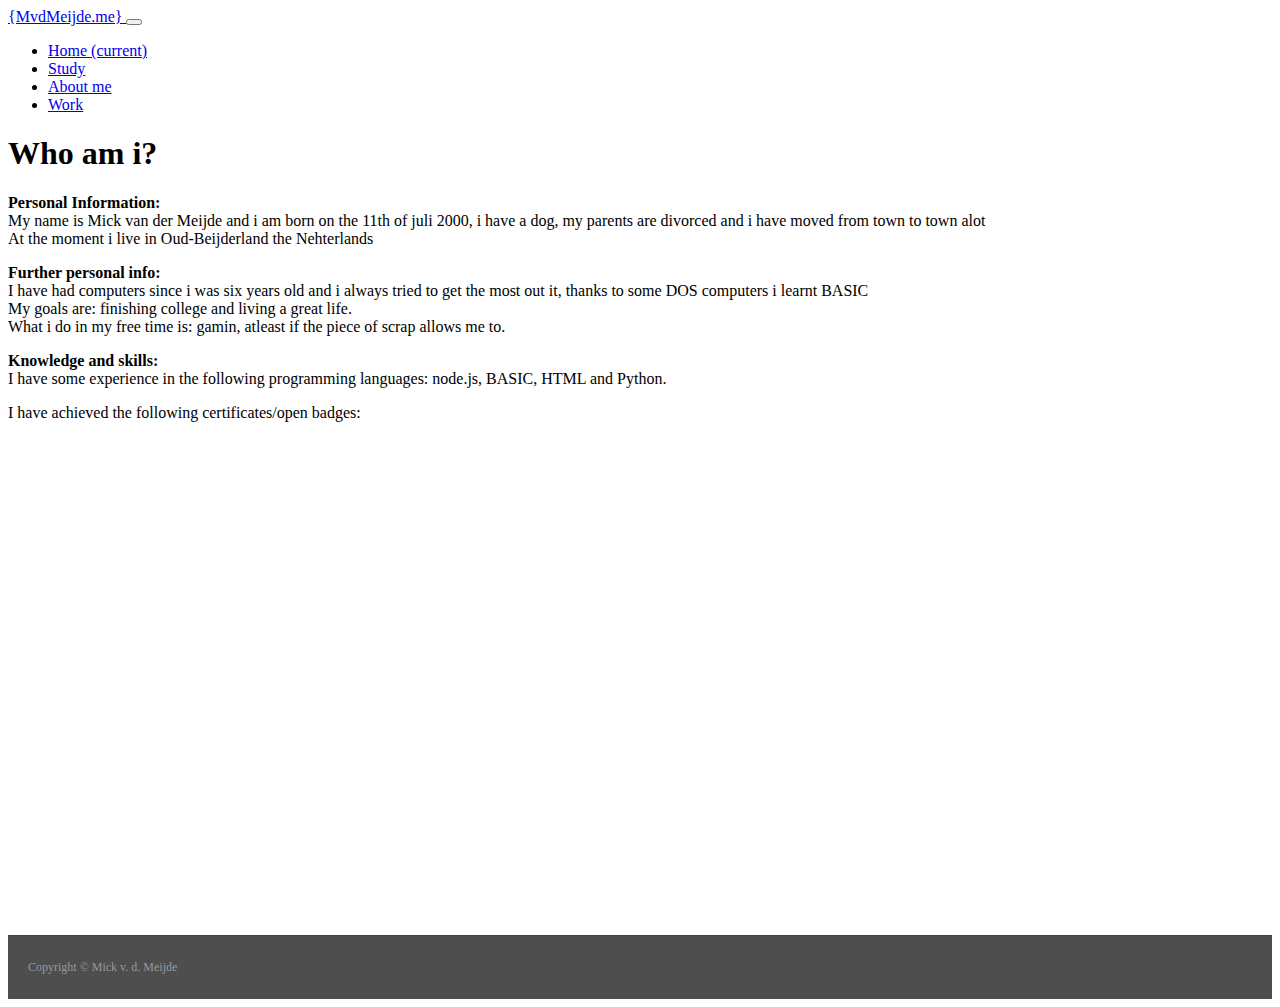
==== about.html @ c15ed68a "added more html pages" ====
<!DOCTYPE HTML>

<html>
	<head>
	  	<title> Mick v.d. Meijde </title>
	  	<link type="text/css" rel="stylesheet" href="css/bootstrap.css" />
	  	<link type="text/css" rel="stylesheet" href="css/font-awesome.css" />
	  	<link type="text/css" rel="stylesheet" href="css/custom.css">
	  	<script
			  src="https://code.jquery.com/jquery-2.2.4.min.js"
			  integrity="sha256-BbhdlvQf/xTY9gja0Dq3HiwQF8LaCRTXxZKRutelT44="
			  crossorigin="anonymous"></script>
		<script src="https://maxcdn.bootstrapcdn.com/bootstrap/3.3.7/js/bootstrap.min.js" integrity="sha384-Tc5IQib027qvyjSMfHjOMaLkfuWVxZxUPnCJA7l2mCWNIpG9mGCD8wGNIcPD7Txa" crossorigin="anonymous"></script>
		
	  	<meta name="author" content="Mick v.d. Meijde">
	  	<meta name="description" content="Portfolio MickvdMeijde">
	  	<meta name="keywords" content="Mick, Meijde, DaVinci, ITC, html, css, website, design">
	  	<meta name="viewport" content="width=device-width, initial-scale=1.0">
	  	<meta http-equiv="content-type" content="text/html; charset=UTF-8">
	</head>

	<body>
			<header class="card-header">

				<nav class="navbar navbar-expand-lg navbar-light bg-light">
				  <a class="navbar-brand" href="#">
				  	{MvdMeijde.me}
				  </a>
				  <button class="navbar-toggler" type="button" data-toggle="collapse" data-target="#navbarNav" aria-controls="navbarNav" aria-expanded="false" aria-label="Toggle navigation">
				    <span class="navbar-toggler-icon"></span>
				  </button>
				  <div class="collapse navbar-collapse" id="navbarNav">
				    <ul class="navbar-nav">
				      <li class="nav-item active">
				        <a class="nav-link" href="index.html">Home <span class="sr-only">(current)</span></a>
				      </li>
				      <li class="nav-item">
				        <a class="nav-link" href="study.html">Study</a>
				      </li>
				      <li class="nav-item">
				        <a class="nav-link" href="about.html">About me</a>
				      </li>
				      <li class="nav-item">
				        <a class="nav-link" href="work.html">Work</a>
				      </li>
				    </ul>
				  </div>
				</nav>
			</header>

			<main>
	 			<h1> Who am i?</h1>
	 			<p> <strong> Personal Information: </strong> <br /> My name is Mick van der Meijde and i am born on the 11th of juli 2000, i have a dog, my parents are divorced and i have moved from town to town alot <br /> At the moment i live in Oud-Beijderland the Nehterlands</p>
	    
	 			<p> <strong>Further personal info: </strong> <br /> I have had computers since i was six years old and i always tried to get the most out it, thanks to some DOS computers i learnt BASIC <br /> My goals are: finishing college and living a great life. <br /> What i do in my free time is: gamin, atleast if the piece of scrap allows me to.</p>

	 			<p> <strong> Knowledge and skills: </strong> <br />I have some experience in the following programming languages: node.js, BASIC, HTML and Python. </p>

	 			<p> I have achieved the following certificates/open badges: </p>

	  		</main>
		
			<footer class="card-footer">
				<p>Copyright &copy; Mick v. d. Meijde</p>
			</footer>
</html>
---- css/custom.css ----
.collapse.in{
	height: 160px !important;
	display: block !important;
}
.card-footer {
  padding: 0.75rem 1.25rem;
  background-color: rgba(34,34,34, 0.8);
  border-top: 1px solid rgba(0, 0, 0, 0.125);
  font-size:12px;
  color:#999;
}
main {
	min-height: 800px;
}

a.backtotop {
 padding:40px;
 text-align:center;
 font-family:texgyreherosbold,texgyreherosregular,'Helvetica Neue',Helvetica,Arial,sans-serif;
 font-size:12px;
 letter-spacing:1px;
 display:block;
 color:#fff;
 background-color:#2657e4;
 background-color:#333
}
a.backtotop:after,a.backtotop:before {
 content:" ";
 display:table
}
a.backtotop:after {
 clear:both
}
a.backtotop:after,a.backtotop:before {
 content:" ";
 display:table
}
a.backtotop:after {
 clear:both
}
a.backtotop:hover {
 background-color:#3d69e7
}

.card-footer .row {
 padding-top:30px;
 padding-bottom:60px
}
.card-footer .inner {
 padding:0 15px;
 line-height:1.5
}

.list-inline {
 padding-left:0;
 list-style:none;
 margin-left:-5px
}
.list-inline>li {
 display:inline-block;
 padding-left:5px;
 padding-right:5px
}

#breadcrumb-tools .social-links {
 margin-left:-5px;
 padding-left:0;
 list-style:none;
 background:#fff;
 font-size:18px;
 text-align:right;
 margin:0;
 padding:0
}
#breadcrumb-tools .social-links>li {
 display:inline-block;
 padding-left:5px;
 padding-right:5px
}
#breadcrumb-tools .social-links li {
 margin:0;
 padding:0 10px
}
@media (max-width:768px) {
 #breadcrumb-tools .social-links {
  text-align:center
 }
}

.card-footer .copy {
 padding:40px;
 border-top:1px solid #4d4d4d
}
.card-footer .copy p {
 text-align:right;
 line-height:1;
 font-size:10px;
 color:#777;
 margin:0
}
.card-footer .copy p a {
 color:#777
}
.card-footer .copy p a:hover {
 color:#fff
}
@media (max-width:480px) {
 .card-footer .copy p {
  text-align:center
 }
}
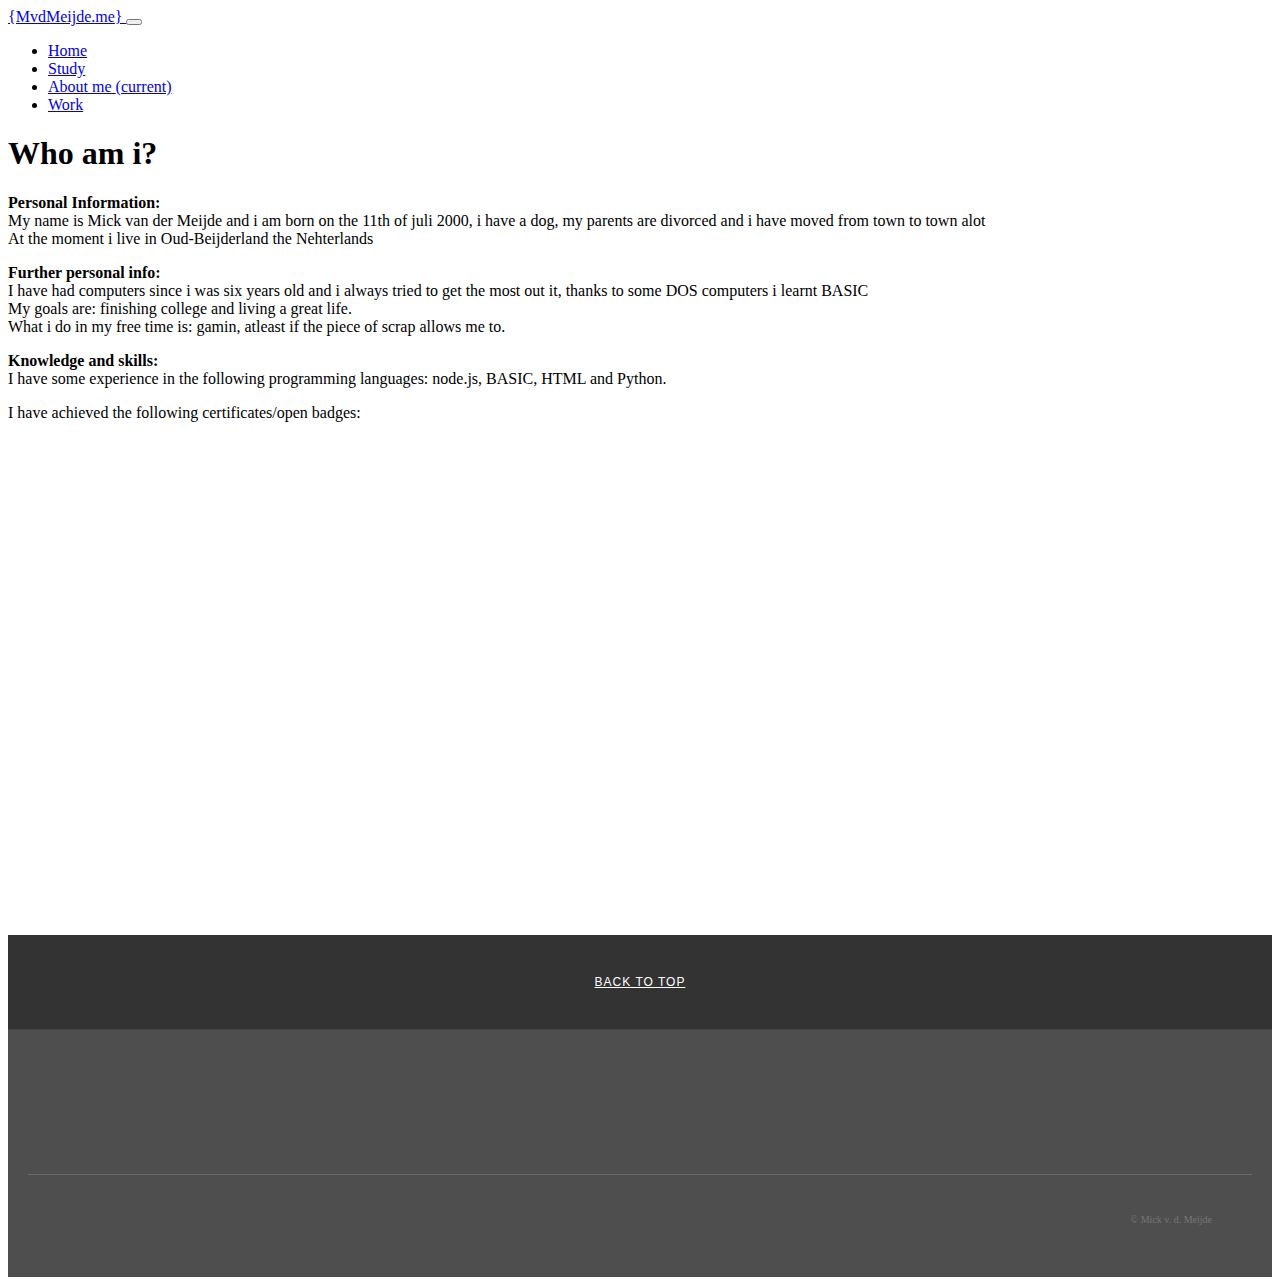
==== commit a9f20039: "added fade" ====
--- a/about.html
+++ b/about.html
@@ -6,6 +6,7 @@
 	  	<link type="text/css" rel="stylesheet" href="css/bootstrap.css" />
 	  	<link type="text/css" rel="stylesheet" href="css/font-awesome.css" />
 	  	<link type="text/css" rel="stylesheet" href="css/custom.css">
+	  	<link rel="shortcut icon" href="images/favicon.png">
 	  	<script
 			  src="https://code.jquery.com/jquery-2.2.4.min.js"
 			  integrity="sha256-BbhdlvQf/xTY9gja0Dq3HiwQF8LaCRTXxZKRutelT44="
@@ -20,47 +21,70 @@
 	</head>
 
 	<body>
-			<header class="card-header">
+		<header class="card-header">
 
-				<nav class="navbar navbar-expand-lg navbar-light bg-light">
-				  <a class="navbar-brand" href="#">
-				  	{MvdMeijde.me}
-				  </a>
-				  <button class="navbar-toggler" type="button" data-toggle="collapse" data-target="#navbarNav" aria-controls="navbarNav" aria-expanded="false" aria-label="Toggle navigation">
-				    <span class="navbar-toggler-icon"></span>
-				  </button>
-				  <div class="collapse navbar-collapse" id="navbarNav">
-				    <ul class="navbar-nav">
-				      <li class="nav-item active">
-				        <a class="nav-link" href="index.html">Home <span class="sr-only">(current)</span></a>
-				      </li>
-				      <li class="nav-item">
-				        <a class="nav-link" href="study.html">Study</a>
-				      </li>
-				      <li class="nav-item">
-				        <a class="nav-link" href="about.html">About me</a>
-				      </li>
-				      <li class="nav-item">
-				        <a class="nav-link" href="work.html">Work</a>
-				      </li>
-				    </ul>
-				  </div>
-				</nav>
-			</header>
+			<nav class="navbar navbar-expand-lg navbar-light bg-light">
+			  <a class="navbar-brand" href="#">
+			  	{MvdMeijde.me}
+			  </a>
+			  <button class="navbar-toggler" type="button" data-toggle="collapse" data-target="#navbarNav" aria-controls="navbarNav" aria-expanded="false" aria-label="Toggle navigation">
+			    <span class="navbar-toggler-icon"></span>
+			  </button>
+			  <div class="collapse navbar-collapse" id="navbarNav">
+			    <ul class="navbar-nav">
+			      <li class="nav-item">
+			        <a class="nav-link" href="index.html">Home</a>
+			      </li>
+			      <li class="nav-item">
+			        <a class="nav-link" href="study.html">Study</a>
+			      </li>
+			      <li class="nav-item active">
+			        <a class="nav-link" href="about.html">About me <span class="sr-only">(current)</span></a>
+			      </li>
+			      <li class="nav-item">
+			        <a class="nav-link" href="work.html">Work</a>
+			      </li>
+			    </ul>
+			  </div>
+			</nav>
+		</header>
 
-			<main>
-	 			<h1> Who am i?</h1>
-	 			<p> <strong> Personal Information: </strong> <br /> My name is Mick van der Meijde and i am born on the 11th of juli 2000, i have a dog, my parents are divorced and i have moved from town to town alot <br /> At the moment i live in Oud-Beijderland the Nehterlands</p>
-	    
-	 			<p> <strong>Further personal info: </strong> <br /> I have had computers since i was six years old and i always tried to get the most out it, thanks to some DOS computers i learnt BASIC <br /> My goals are: finishing college and living a great life. <br /> What i do in my free time is: gamin, atleast if the piece of scrap allows me to.</p>
+		<main>
+ 			<h1> Who am i?</h1>
+ 			<p> <strong> Personal Information: </strong> <br /> My name is Mick van der Meijde and i am born on the 11th of juli 2000, i have a dog, my parents are divorced and i have moved from town to town alot <br /> At the moment i live in Oud-Beijderland the Nehterlands</p>
+    
+ 			<p> <strong>Further personal info: </strong> <br /> I have had computers since i was six years old and i always tried to get the most out it, thanks to some DOS computers i learnt BASIC <br /> My goals are: finishing college and living a great life. <br /> What i do in my free time is: gamin, atleast if the piece of scrap allows me to.</p>
 
-	 			<p> <strong> Knowledge and skills: </strong> <br />I have some experience in the following programming languages: node.js, BASIC, HTML and Python. </p>
+ 			<p> <strong> Knowledge and skills: </strong> <br />I have some experience in the following programming languages: node.js, BASIC, HTML and Python. </p>
 
-	 			<p> I have achieved the following certificates/open badges: </p>
+ 			<p> I have achieved the following certificates/open badges: </p>
 
-	  		</main>
-		
-			<footer class="card-footer">
-				<p>Copyright &copy; Mick v. d. Meijde</p>
-			</footer>
+  		</main>
+
+		<a class="backtotop" href="#">
+			BACK TO TOP
+		</a>
+
+		<footer class="card-footer">
+			<container>
+				<section class="row">
+					<div class="col-sm-6 col-md-3">
+						<div class="inner">
+							<ul class="social-links list-inline">
+								<li>
+									<a href="https://github.com/MickvdMeijde" target="_blank">
+										<i class="grey fa fa-github fa-2x"></i>
+									</a>
+								</li>
+							</ul>
+						</div>
+					</div>
+				</section>
+			</container>
+			<div class="copy">
+			<p>
+			&copy; Mick v. d. Meijde</p>
+			</div>
+		</footer>
+	</body>
 </html>--- a/css/custom.css
+++ b/css/custom.css
@@ -14,6 +14,9 @@
 }
 
 a.backtotop {
+-moz-transition:background-color .2s ease-in;
+-o-transition:background-color .2s ease-in;
+-webkit-transition:background-color .2s ease-in;
  padding:40px;
  text-align:center;
  font-family:texgyreherosbold,texgyreherosregular,'Helvetica Neue',Helvetica,Arial,sans-serif;
@@ -89,7 +92,7 @@
 
 .card-footer .copy {
  padding:40px;
- border-top:1px solid #4d4d4d
+ border-top:1px solid #686868
 }
 .card-footer .copy p {
  text-align:right;
@@ -108,4 +111,43 @@
  .card-footer .copy p {
   text-align:center
  }
+}
+
+container {
+ margin-right:auto;
+ margin-left:auto;
+ padding-left:0;
+ padding-right:0
+}
+@media (min-width:768px) {
+ container {
+  width:720px
+ }
+}
+@media (min-width:992px) {
+ container {
+  width:940px
+ }
+}
+@media (min-width:1200px) {
+ container {
+  width:1140px
+ }
+}
+.container-fluid {
+ margin-right:auto;
+ margin-left:auto;
+ padding-left:0;
+ padding-right:0
+}
+
+.col-lg-1,.col-lg-10,.col-lg-11,.col-lg-12,.col-lg-2,.col-lg-3,.col-lg-4,.col-lg-5,.col-lg-6,.col-lg-7,.col-lg-8,.col-lg-9,.col-md-1,.col-md-10,.col-md-11,.col-md-12,.col-md-2,.col-md-3,.col-md-4,.col-md-5,.col-md-6,.col-md-7,.col-md-8,.col-md-9,.col-sm-1,.col-sm-10,.col-sm-11,.col-sm-12,.col-sm-2,.col-sm-3,.col-sm-4,.col-sm-5,.col-sm-6,.col-sm-7,.col-sm-8,.col-sm-9,.col-xs-1,.col-xs-10,.col-xs-11,.col-xs-12,.col-xs-2,.col-xs-3,.col-xs-4,.col-xs-5,.col-xs-6,.col-xs-7,.col-xs-8,.col-xs-9 {
+ position:relative;
+ min-height:1px;
+ padding-left:0;
+ padding-right:0
+}
+
+.grey {
+	color:#999;
 }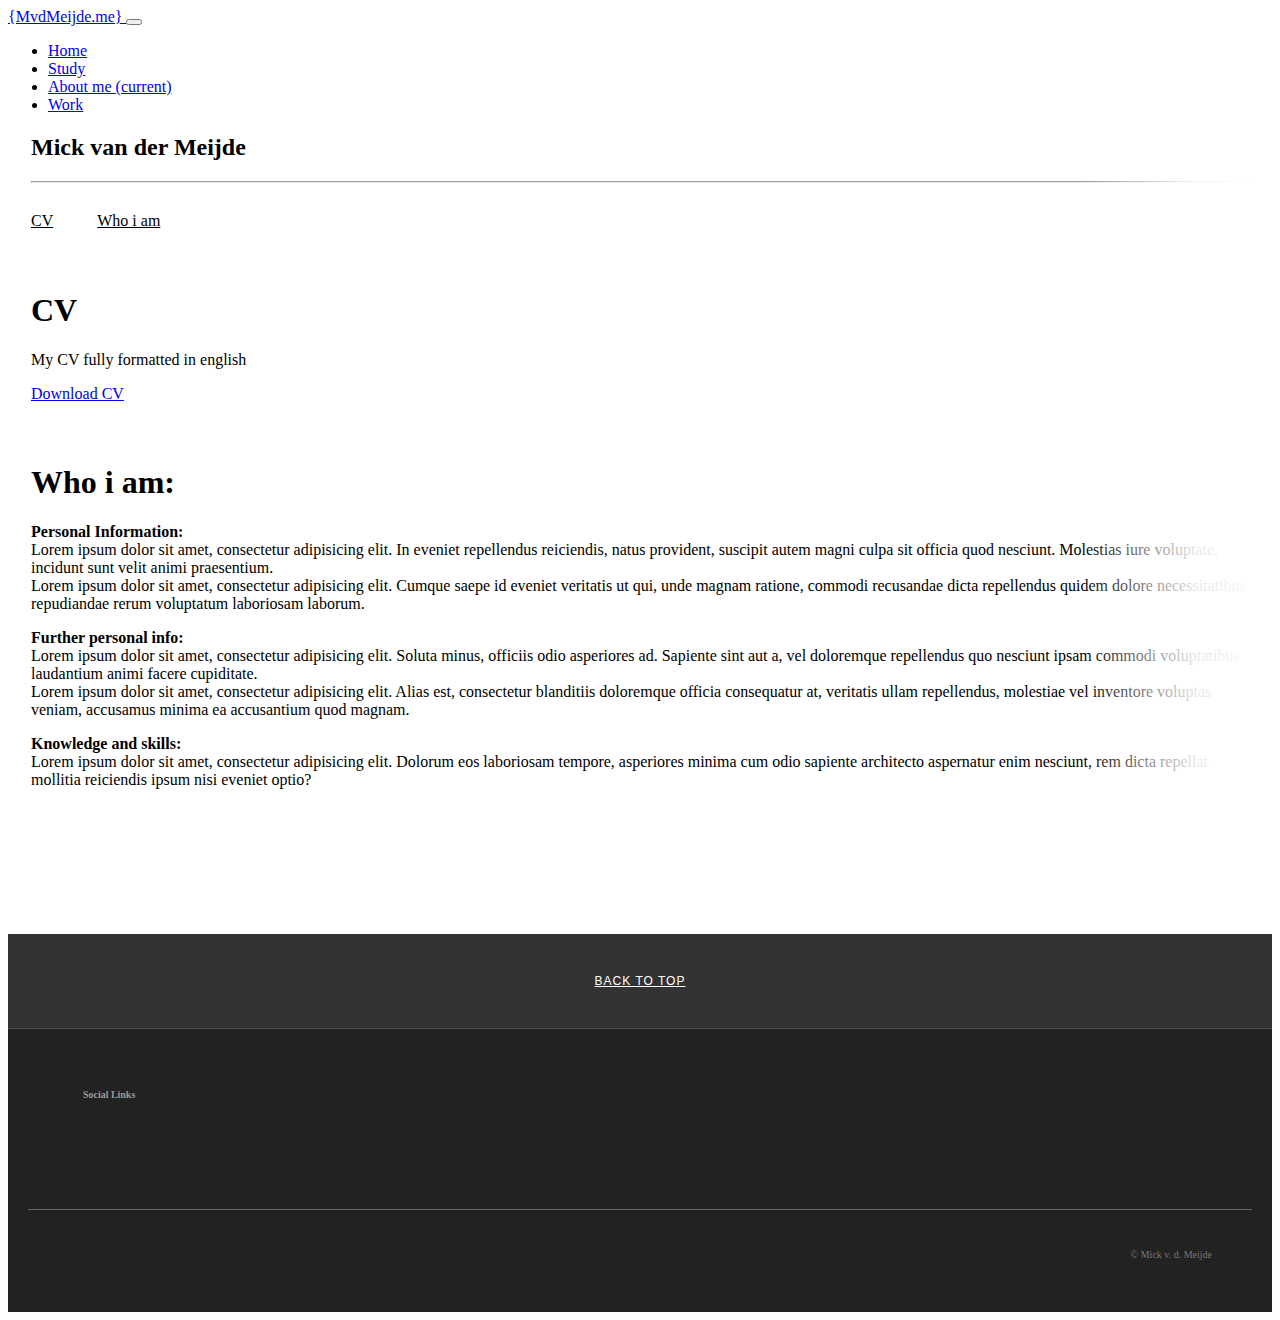
==== commit b1d51357: "added placeholders, download button and some more files" ====
--- a/about.html
+++ b/about.html
@@ -7,6 +7,7 @@
 	  	<link type="text/css" rel="stylesheet" href="css/font-awesome.css" />
 	  	<link type="text/css" rel="stylesheet" href="css/custom.css">
 	  	<link rel="shortcut icon" href="images/favicon.png">
+	  	<meta http-equiv="content-type" content="text/html; charset=UTF-8">
 	  	<script
 			  src="https://code.jquery.com/jquery-2.2.4.min.js"
 			  integrity="sha256-BbhdlvQf/xTY9gja0Dq3HiwQF8LaCRTXxZKRutelT44="
@@ -17,7 +18,6 @@
 	  	<meta name="description" content="Portfolio MickvdMeijde">
 	  	<meta name="keywords" content="Mick, Meijde, DaVinci, ITC, html, css, website, design">
 	  	<meta name="viewport" content="width=device-width, initial-scale=1.0">
-	  	<meta http-equiv="content-type" content="text/html; charset=UTF-8">
 	</head>
 
 	<body>
@@ -50,14 +50,32 @@
 		</header>
 
 		<main>
- 			<h1> Who am i?</h1>
- 			<p> <strong> Personal Information: </strong> <br /> My name is Mick van der Meijde and i am born on the 11th of juli 2000, i have a dog, my parents are divorced and i have moved from town to town alot <br /> At the moment i live in Oud-Beijderland the Nehterlands</p>
+			<div class="b-main-page__line">
+						<div class="b-tiles-header grid-middle-spaceBetween-noGutter g-hide-mobile">
+															<h2 class="b-text_white">Mick van der Meijde</h2>
+													</div>
+						<hr class="b-horizontal-line b-line__white g-hide-mobile">
+						<div class="b-porudciton__slider">
+							<div class="b-slider">
+								<div class="b-slider-menu-cocount">
+									<nav class="b-slider-menu">
+																					<a href="#cv" title="CV" class="b-link b-link_white b-link_active">CV</a>
+											<a href="#me" title="Who i am" class="b-link b-link_white">Who i am</a>
+																			</nav>
+								</div>
+								<div class="b-production__current">
+									<div id="war" class=" multiple-items active slick-initialized slick-slider"><a href="javascript:void(0);" class="b-slick-nav b-slick-prev slick-arrow" aria-label="previous" style="display: inline;"></a>
+
+ 			<h1 id=cv>CV</h1>
+ 			<p>My CV fully formatted in english</p>
+	 		<a class="btn btn-outline-dark btn-lg" href="files/cvmick.docx" download="Mick van der Meijde CV">Download CV</a>
+
+ 			<h1 class="topspace"> Who i am:</h1>
+ 			<p> <strong> Personal Information: </strong> <br /> Lorem ipsum dolor sit amet, consectetur adipisicing elit. In eveniet repellendus reiciendis, natus provident, suscipit autem magni culpa sit officia quod nesciunt. Molestias iure voluptate, incidunt sunt velit animi praesentium. <br /> Lorem ipsum dolor sit amet, consectetur adipisicing elit. Cumque saepe id eveniet veritatis ut qui, unde magnam ratione, commodi recusandae dicta repellendus quidem dolore necessitatibus repudiandae rerum voluptatum laboriosam laborum.</p>
     
- 			<p> <strong>Further personal info: </strong> <br /> I have had computers since i was six years old and i always tried to get the most out it, thanks to some DOS computers i learnt BASIC <br /> My goals are: finishing college and living a great life. <br /> What i do in my free time is: gamin, atleast if the piece of scrap allows me to.</p>
+ 			<p> <strong>Further personal info: </strong> <br /> Lorem ipsum dolor sit amet, consectetur adipisicing elit. Soluta minus, officiis odio asperiores ad. Sapiente sint aut a, vel doloremque repellendus quo nesciunt ipsam commodi voluptatibus laudantium animi facere cupiditate. <br /> Lorem ipsum dolor sit amet, consectetur adipisicing elit. Alias est, consectetur blanditiis doloremque officia consequatur at, veritatis ullam repellendus, molestiae vel inventore voluptas veniam, accusamus minima ea accusantium quod magnam.</p>
 
- 			<p> <strong> Knowledge and skills: </strong> <br />I have some experience in the following programming languages: node.js, BASIC, HTML and Python. </p>
-
- 			<p> I have achieved the following certificates/open badges: </p>
+ 			<p> <strong> Knowledge and skills: </strong> <br />Lorem ipsum dolor sit amet, consectetur adipisicing elit. Dolorum eos laboriosam tempore, asperiores minima cum odio sapiente architecto aspernatur enim nesciunt, rem dicta repellat mollitia reiciendis ipsum nisi eveniet optio? </p>
 
   		</main>
 
@@ -70,10 +88,11 @@
 				<section class="row">
 					<div class="col-sm-6 col-md-3">
 						<div class="inner">
+							<h5 class="padleft">Social Links</h5>
 							<ul class="social-links list-inline">
 								<li>
 									<a href="https://github.com/MickvdMeijde" target="_blank">
-										<i class="grey fa fa-github fa-2x"></i>
+										<i class="grey fa fa-github fa-2x padleft"></i>
 									</a>
 								</li>
 							</ul>
--- a/css/custom.css
+++ b/css/custom.css
@@ -4,15 +4,114 @@
 }
 .card-footer {
   padding: 0.75rem 1.25rem;
-  background-color: rgba(34,34,34, 0.8);
-  border-top: 1px solid rgba(0, 0, 0, 0.125);
+  background-color: #222;
+  border-top: 1px solid #4d4d4d;
   font-size:12px;
   color:#999;
 }
+
 main {
 	min-height: 800px;
 }
 
+/*main page cards*/
+.b-main-page__line {
+ max-width:1280px;
+ margin:0 auto;
+ padding:0 23px;
+ position:relative
+}
+.b-main-page__full-line {
+ width:100%;
+ overflow:hidden
+}
+.b-main-page__full-line_limit-height {
+ height:100%;
+ max-height:440px
+}
+.b-main-page__full-line_limit-height img {
+ max-width:100%;
+ width:100%;
+ height:auto;
+ will-change:transform;
+ transition:-webkit-transform .15s linear;
+ transition:transform .15s linear;
+ transition:transform .15s linear,-webkit-transform .15s linear
+}
+.b-main-page__full-line_inner {
+ height:100%;
+ max-height:380px;
+ position:relative
+}
+.b-main-page__full-line_inner:before {
+ content:'';
+ position:absolute;
+ top:0;
+ left:0;
+ width:100%;
+ height:100%;
+ background:rgba(0,0,0,.67);
+ z-index:1
+}
+.b-main-page__full-line_inner img {
+ position:relative;
+ top:0;
+ left:50%;
+ -webkit-transform:translate3d(-50%,0,0);
+ transform:translate3d(-50%,0,0)
+}
+
+.b-categories .b-category-card,.b-categories .b-slider__tile {
+ display:-webkit-flex;
+ display:-ms-flexbox;
+ -webkit-flex-direction:column;
+ max-height:300px
+}
+
+ }
+ .b-slider-menu-cocount {
+  height:65px;
+  overflow:hidden;
+  margin:0 -23px!important;
+  position:relative
+ }
+ .b-slider-menu-cocount:before {
+  content:'';
+  display:block;
+  position:absolute;
+  top:0;
+  right:0;
+  width:15%;
+  height:100%;
+  background:linear-gradient(to right,rgba(255,255,255,0) 0,rgba(255,255,255,.9) 60%,#fff 100%);
+  filter:progid:DXImageTransform.Microsoft.gradient( startColorstr='#ffffff', endColorstr='#00ffffff', GradientType=1 );
+  z-index:2
+ }
+ .b-slider-menu {
+  line-height:60px;
+  background:#fff;
+  overflow-y:hidden;
+  overflow-x:auto;
+  height:80px;
+  white-space:nowrap;
+  display:block
+ }
+ .b-slider-menu .b-link {
+  margin:0 20px;
+  color:#000;
+  outline:0
+ }
+ 
+ .b-slider-menu .b-link:first-child {
+  margin-left:0
+ }
+
+ .b-tile-new .b-header-img img {
+ width:100%;
+ height:auto
+}
+
+/*back to top and footer*/
 a.backtotop {
 -moz-transition:background-color .2s ease-in;
 -o-transition:background-color .2s ease-in;
@@ -148,6 +247,13 @@
  padding-right:0
 }
 
+/*colour and padding*/
 .grey {
 	color:#999;
+}
+.padleft{
+	padding-left: 40px;
+}
+.topspace{
+  padding-top: 40px;
 }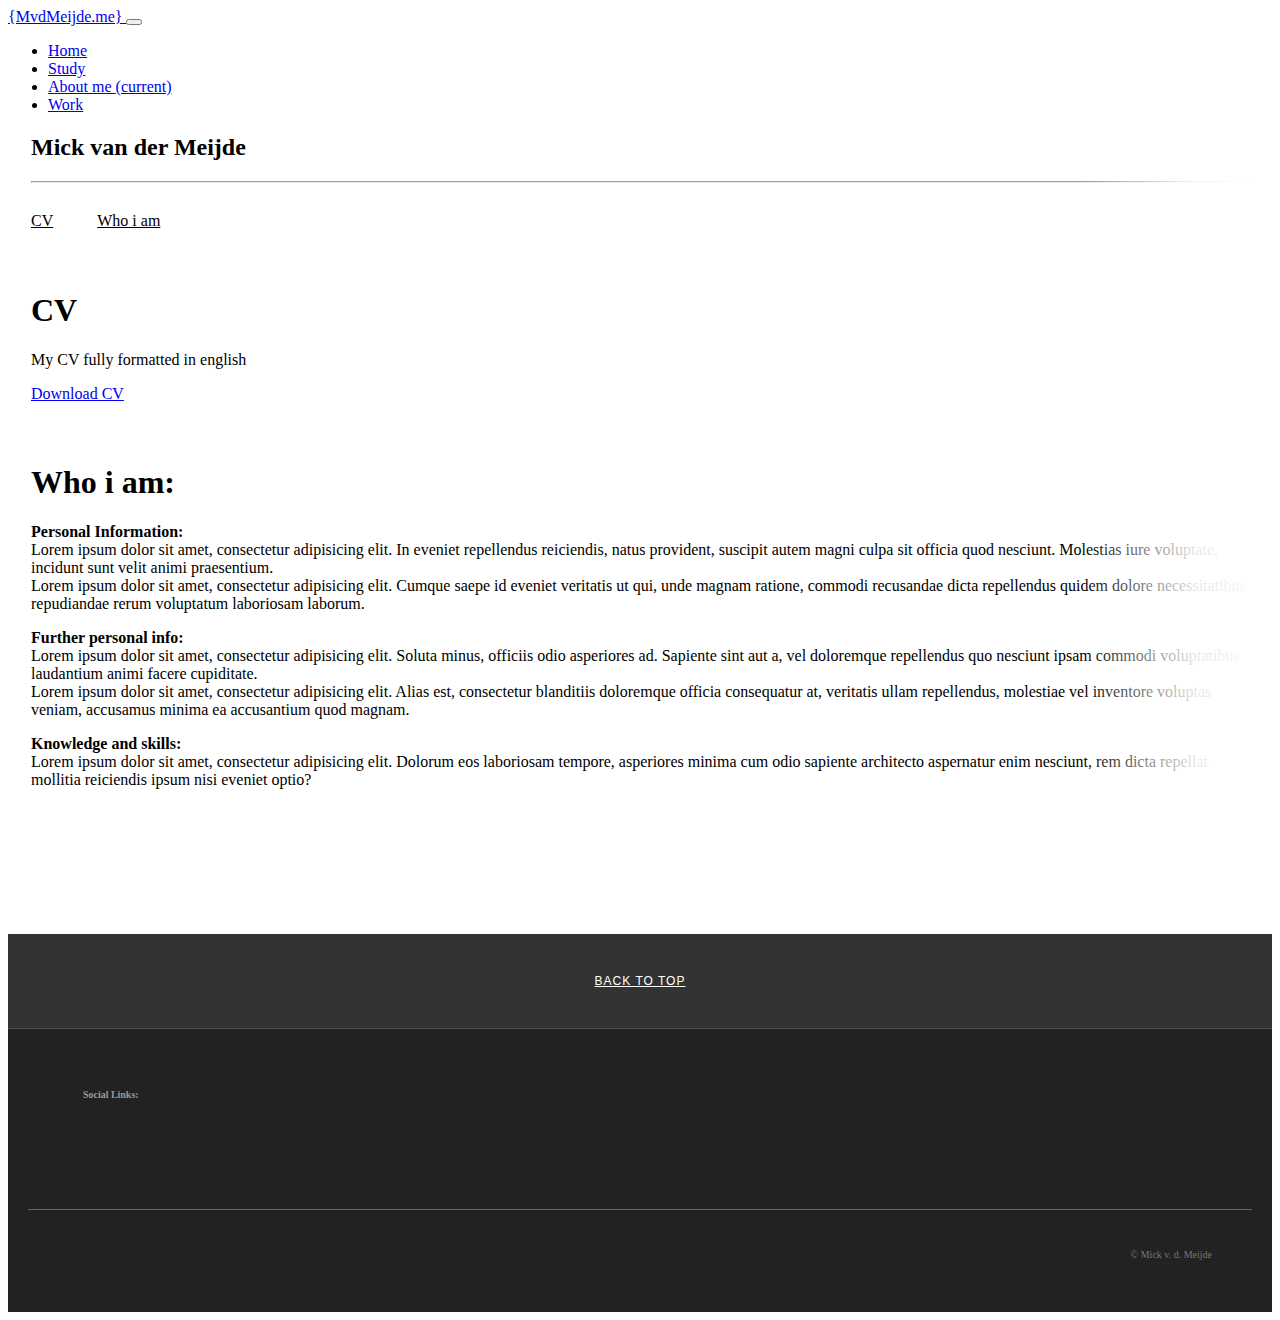
==== commit 656fe290: "Fixed top menu" ====
--- a/about.html
+++ b/about.html
@@ -51,26 +51,30 @@
 
 		<main>
 			<div class="b-main-page__line">
-						<div class="b-tiles-header grid-middle-spaceBetween-noGutter g-hide-mobile">
-															<h2 class="b-text_white">Mick van der Meijde</h2>
-													</div>
-						<hr class="b-horizontal-line b-line__white g-hide-mobile">
-						<div class="b-porudciton__slider">
-							<div class="b-slider">
-								<div class="b-slider-menu-cocount">
-									<nav class="b-slider-menu">
-																					<a href="#cv" title="CV" class="b-link b-link_white b-link_active">CV</a>
-											<a href="#me" title="Who i am" class="b-link b-link_white">Who i am</a>
-																			</nav>
-								</div>
-								<div class="b-production__current">
-									<div id="war" class=" multiple-items active slick-initialized slick-slider"><a href="javascript:void(0);" class="b-slick-nav b-slick-prev slick-arrow" aria-label="previous" style="display: inline;"></a>
+				<div class="b-tiles-header grid-middle-spaceBetween-noGutter g-hide-mobile">
+					<h2 class="b-text_white">Mick van der Meijde</h2>
+				</div>
+				<hr class="b-horizontal-line b-line__white g-hide-mobile">
+				<div class="b-porudciton__slider">
+					<div class="b-slider">
+						<div class="b-slider-menu-cocount">
+							<nav class="b-slider-menu">
+								<a href="#cv" title="CV" class="b-link b-link_white b-link_active">CV</a>
+								<a href="#me" title="Who i am" class="b-link b-link_white">Who i am</a>
+							</nav>
+						</div>
+						<div class="b-production__current">
+							<div id="war" class=" multiple-items active slick-initialized slick-slider"><a href="javascript:void(0);" class="b-slick-nav b-slick-prev slick-arrow" aria-label="previous" style="display: inline;"></a>
+							</div>
+						</div>
+					</div>
+
 
  			<h1 id=cv>CV</h1>
  			<p>My CV fully formatted in english</p>
 	 		<a class="btn btn-outline-dark btn-lg" href="files/cvmick.docx" download="Mick van der Meijde CV">Download CV</a>
 
- 			<h1 class="topspace"> Who i am:</h1>
+ 			<h1 id="me" class="topspace"> Who i am:</h1>
  			<p> <strong> Personal Information: </strong> <br /> Lorem ipsum dolor sit amet, consectetur adipisicing elit. In eveniet repellendus reiciendis, natus provident, suscipit autem magni culpa sit officia quod nesciunt. Molestias iure voluptate, incidunt sunt velit animi praesentium. <br /> Lorem ipsum dolor sit amet, consectetur adipisicing elit. Cumque saepe id eveniet veritatis ut qui, unde magnam ratione, commodi recusandae dicta repellendus quidem dolore necessitatibus repudiandae rerum voluptatum laboriosam laborum.</p>
     
  			<p> <strong>Further personal info: </strong> <br /> Lorem ipsum dolor sit amet, consectetur adipisicing elit. Soluta minus, officiis odio asperiores ad. Sapiente sint aut a, vel doloremque repellendus quo nesciunt ipsam commodi voluptatibus laudantium animi facere cupiditate. <br /> Lorem ipsum dolor sit amet, consectetur adipisicing elit. Alias est, consectetur blanditiis doloremque officia consequatur at, veritatis ullam repellendus, molestiae vel inventore voluptas veniam, accusamus minima ea accusantium quod magnam.</p>
@@ -88,7 +92,7 @@
 				<section class="row">
 					<div class="col-sm-6 col-md-3">
 						<div class="inner">
-							<h5 class="padleft">Social Links</h5>
+							<h5 class="padleft">Social Links:</h5>
 							<ul class="social-links list-inline">
 								<li>
 									<a href="https://github.com/MickvdMeijde" target="_blank">
@@ -105,5 +109,7 @@
 			&copy; Mick v. d. Meijde</p>
 			</div>
 		</footer>
+				</div>
+			</div>
 	</body>
 </html>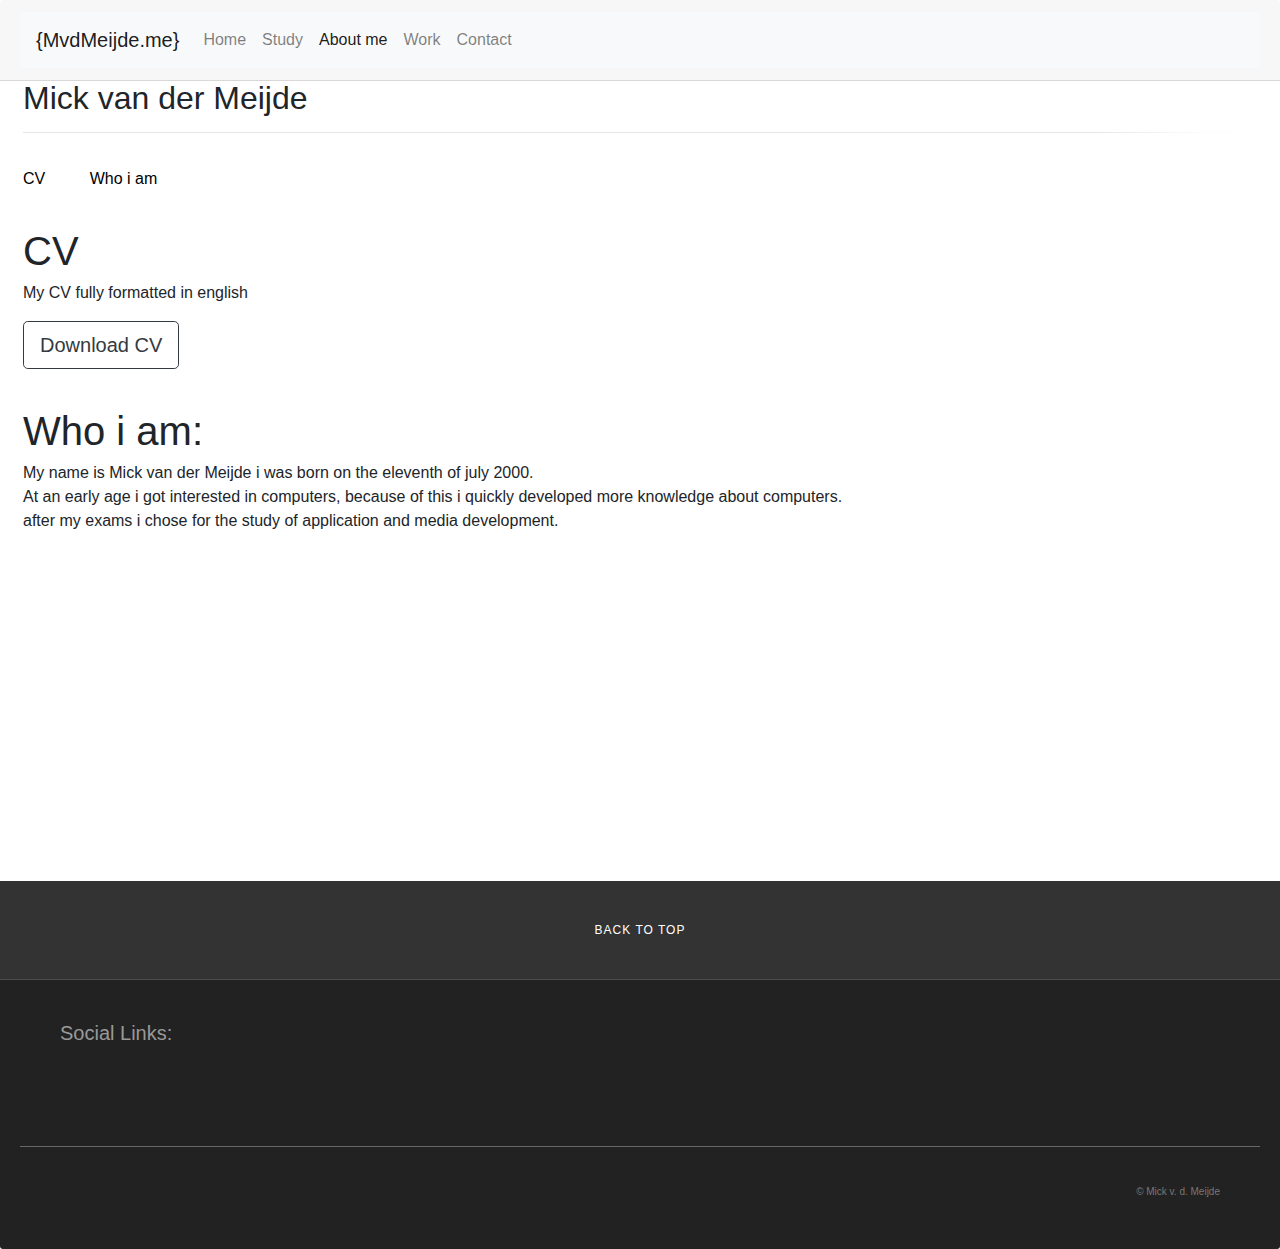
==== commit 4edb4624: "added bootstrap content and saved" ====
--- a/about.html
+++ b/about.html
@@ -44,6 +44,9 @@
 			      <li class="nav-item">
 			        <a class="nav-link" href="work.html">Work</a>
 			      </li>
+			      <li class="nav-item">
+			        <a class="nav-link" href="contact.html">Contact</a>
+			      </li>
 			    </ul>
 			  </div>
 			</nav>
@@ -75,12 +78,8 @@
 	 		<a class="btn btn-outline-dark btn-lg" href="files/cvmick.docx" download="Mick van der Meijde CV">Download CV</a>
 
  			<h1 id="me" class="topspace"> Who i am:</h1>
- 			<p> <strong> Personal Information: </strong> <br /> Lorem ipsum dolor sit amet, consectetur adipisicing elit. In eveniet repellendus reiciendis, natus provident, suscipit autem magni culpa sit officia quod nesciunt. Molestias iure voluptate, incidunt sunt velit animi praesentium. <br /> Lorem ipsum dolor sit amet, consectetur adipisicing elit. Cumque saepe id eveniet veritatis ut qui, unde magnam ratione, commodi recusandae dicta repellendus quidem dolore necessitatibus repudiandae rerum voluptatum laboriosam laborum.</p>
-    
- 			<p> <strong>Further personal info: </strong> <br /> Lorem ipsum dolor sit amet, consectetur adipisicing elit. Soluta minus, officiis odio asperiores ad. Sapiente sint aut a, vel doloremque repellendus quo nesciunt ipsam commodi voluptatibus laudantium animi facere cupiditate. <br /> Lorem ipsum dolor sit amet, consectetur adipisicing elit. Alias est, consectetur blanditiis doloremque officia consequatur at, veritatis ullam repellendus, molestiae vel inventore voluptas veniam, accusamus minima ea accusantium quod magnam.</p>
-
- 			<p> <strong> Knowledge and skills: </strong> <br />Lorem ipsum dolor sit amet, consectetur adipisicing elit. Dolorum eos laboriosam tempore, asperiores minima cum odio sapiente architecto aspernatur enim nesciunt, rem dicta repellat mollitia reiciendis ipsum nisi eveniet optio? </p>
-
+ 			<p> My name is Mick van der Meijde i was born on the eleventh of july 2000. <br> At an early age i got interested in computers, because of this i quickly developed more knowledge about computers. <br>
+ 				after my exams i chose for the study of application and media development.
   		</main>
 
 		<a class="backtotop" href="#">
--- a/css/custom.css
+++ b/css/custom.css
@@ -1,5 +1,5 @@
 .collapse.in{
-	height: 160px !important;
+	height: 200px !important;
 	display: block !important;
 }
 .card-footer {
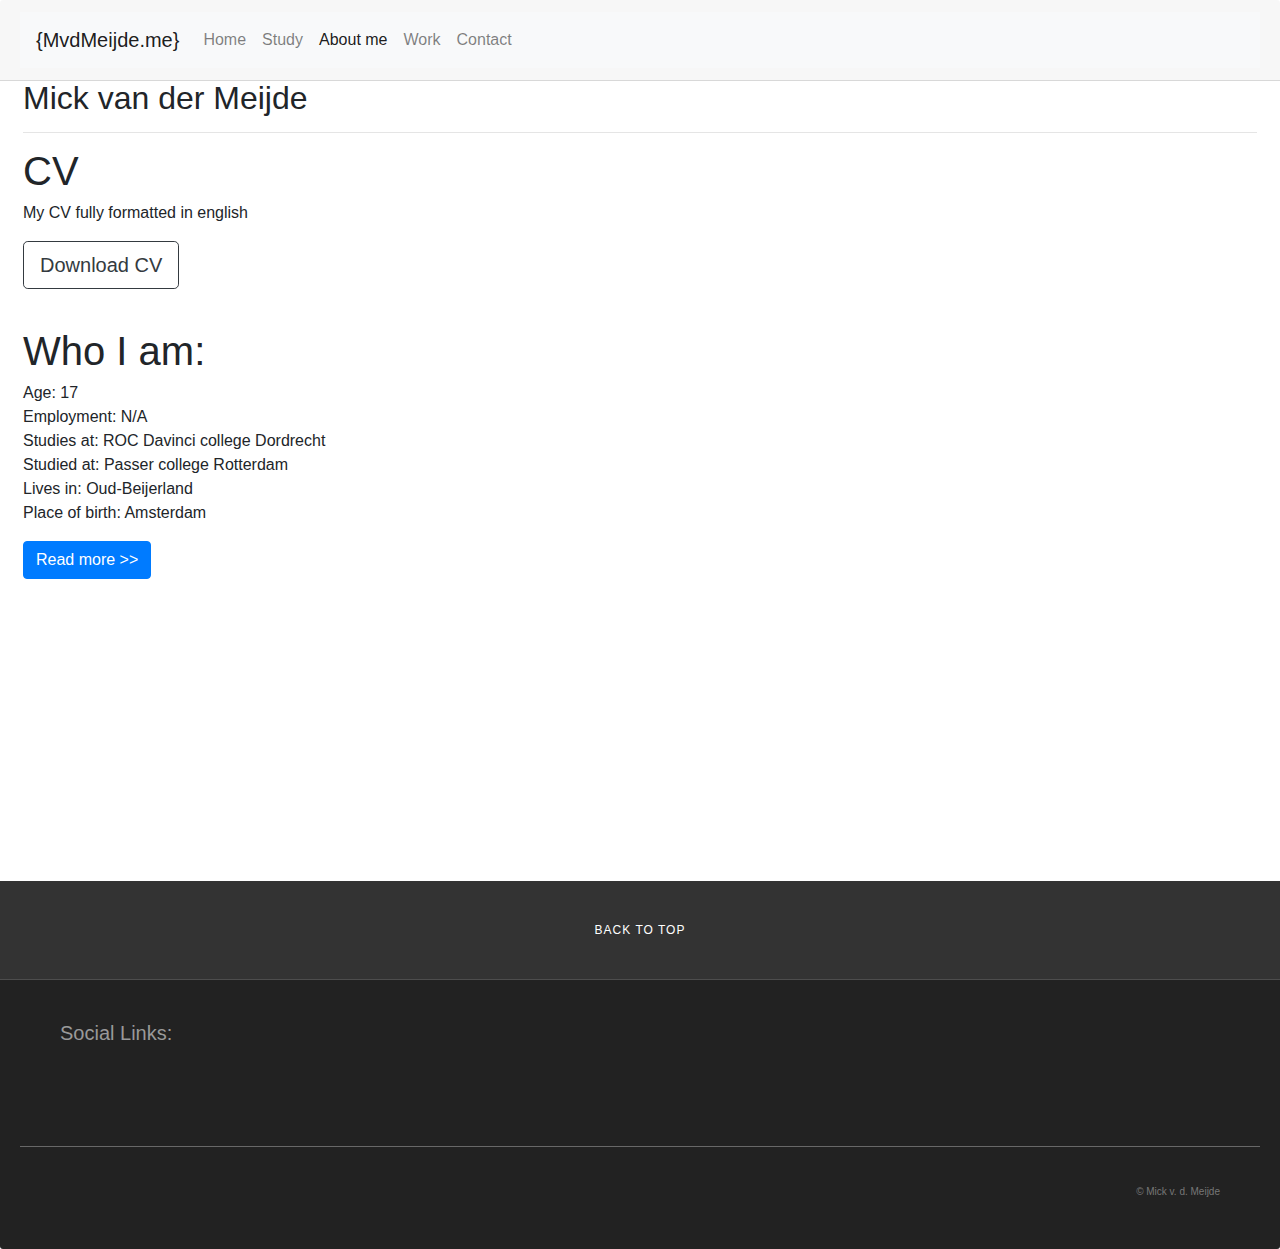
==== commit 77bc3432: "edits" ====
--- a/about.html
+++ b/about.html
@@ -60,12 +60,6 @@
 				<hr class="b-horizontal-line b-line__white g-hide-mobile">
 				<div class="b-porudciton__slider">
 					<div class="b-slider">
-						<div class="b-slider-menu-cocount">
-							<nav class="b-slider-menu">
-								<a href="#cv" title="CV" class="b-link b-link_white b-link_active">CV</a>
-								<a href="#me" title="Who i am" class="b-link b-link_white">Who i am</a>
-							</nav>
-						</div>
 						<div class="b-production__current">
 							<div id="war" class=" multiple-items active slick-initialized slick-slider"><a href="javascript:void(0);" class="b-slick-nav b-slick-prev slick-arrow" aria-label="previous" style="display: inline;"></a>
 							</div>
@@ -77,9 +71,15 @@
  			<p>My CV fully formatted in english</p>
 	 		<a class="btn btn-outline-dark btn-lg" href="files/cvmick.docx" download="Mick van der Meijde CV">Download CV</a>
 
- 			<h1 id="me" class="topspace"> Who i am:</h1>
- 			<p> My name is Mick van der Meijde i was born on the eleventh of july 2000. <br> At an early age i got interested in computers, because of this i quickly developed more knowledge about computers. <br>
- 				after my exams i chose for the study of application and media development.
+ 			<h1 id="am" class="topspace"> Who I am:</h1>
+ 			<p> Age: 17<br>
+ 				Employment: N/A<br>
+				Studies at: ROC Davinci college Dordrecht<br>
+				Studied at: Passer college Rotterdam<br>
+				Lives in: Oud-Beijerland<br>
+				Place of birth: Amsterdam<br>
+ 			</p>
+ 			<a class="btn btn-primary" href="me.html">Read more >></a>
   		</main>
 
 		<a class="backtotop" href="#">
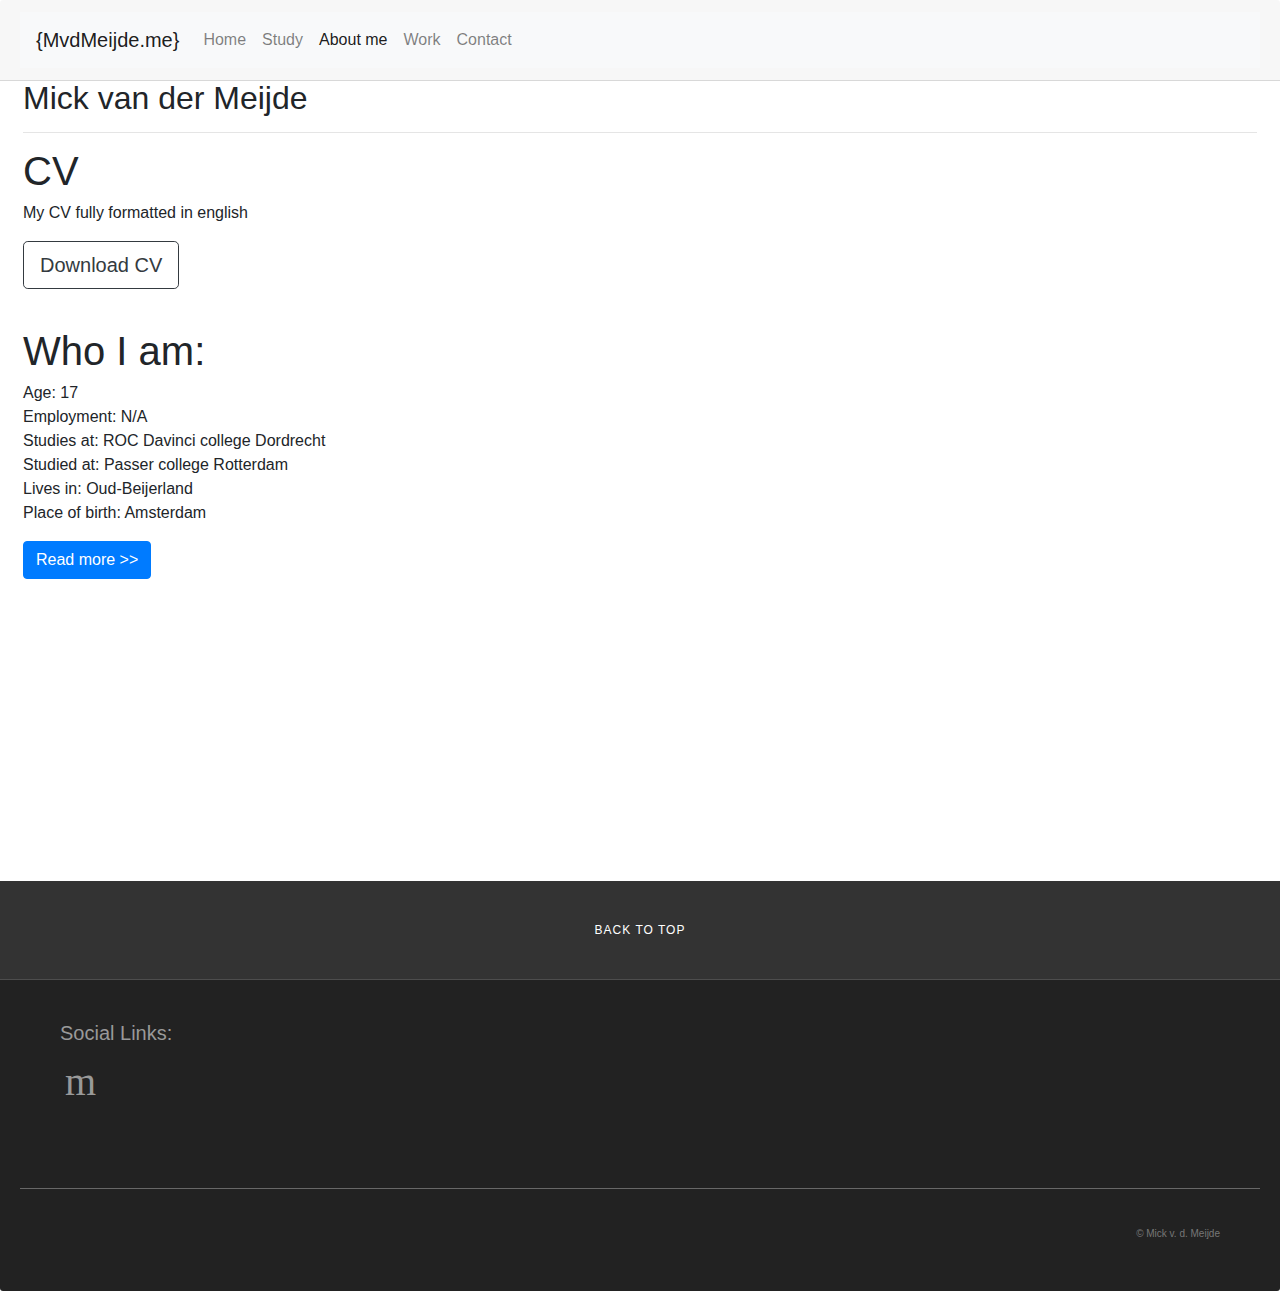
==== commit f027355a: "added mozillians link to footer" ====
--- a/about.html
+++ b/about.html
@@ -95,8 +95,9 @@
 							<ul class="social-links list-inline">
 								<li>
 									<a href="https://github.com/MickvdMeijde" target="_blank">
-										<i class="grey fa fa-github fa-2x padleft"></i>
+										<i class="grey social fa fa-github fa-2x padleft"></i>
 									</a>
+									<a id="mozillian" class="grey social fontsize40" title="Mozillians" href="https://mozillians.org/en-US/u/MickvdMeijde/" target="_blank">m</a>
 								</li>
 							</ul>
 						</div>
--- a/css/custom.css
+++ b/css/custom.css
@@ -206,6 +206,7 @@
 .card-footer .copy p a:hover {
  color:#fff
 }
+
 @media (max-width:480px) {
  .card-footer .copy p {
   text-align:center
@@ -247,7 +248,7 @@
  padding-right:0
 }
 
-/*colour and padding*/
+/*colour, image, link, padding and font import*/
 .grey {
 	color:#999;
 }
@@ -256,4 +257,28 @@
 }
 .topspace{
   padding-top: 40px;
+}
+.bottomspace{
+  padding-bottom: 40px;
+}
+img {
+    max-width: 100%;
+    height: auto;
+}
+.fontsize80{
+    font-size: 80px;
+}
+
+.fontsize40{
+    font-size: 40px;
+}
+.social{
+  margin-right: 5px;
+}
+
+/*zilla slab font*/
+@import url('https://fonts.googleapis.com/css?family=Zilla+Slab:700');
+
+#mozillian {
+  font-family: 'Zilla Slab', serif;
 }